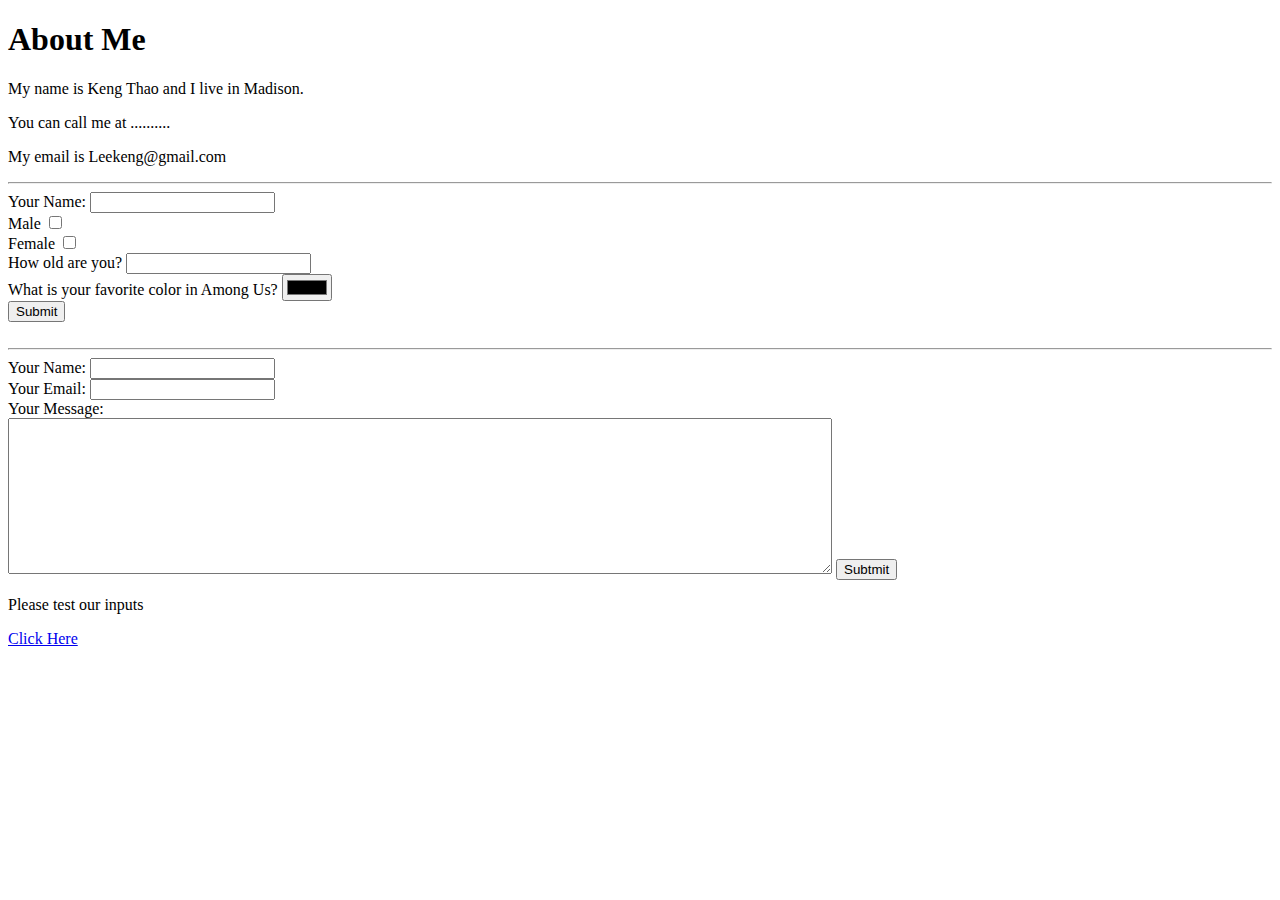
==== contact.html @ 67e1461a "Rename Contact.html to contact.html" ====
<!DOCTYPE html>
<html lang="en" dir="ltr">

<head>
  <meta charset="utf-8">
  <title>My Contact Informations</title>
</head>

<body>
  <h1>About Me</h1>
  <p>My name is Keng Thao and I live in Madison. </p>
  <p>You can call me at ..........</p>
  <p>My email is Leekeng@gmail.com</p>
  <hr>
  <form class="" action="index.html" method="post">
    <label>Your Name:</label>
    <input type="Text" name="" value="">
    <br>
    <label>Male</label>
    <input type="checkbox" name='' value="">
    <br>
    <label>Female</label>
    <input type="checkbox" name="" value="">
    <br>
    <label>How old are you?</label>
    <input type="number" name="" value="">
    <br>
    <label>What is your favorite color in Among Us?</label>
    <input type="Color" name="" value="">
    <br>
    <input type="submit" name="">
  </form>
  <br>
  <hr>
  <form action="mailto:kengthao57@gmail.com" method="post" enctype="text/plain">
    <label>Your Name:</label>
    <input type="text" name="yourName" value="">
    <br>
    <label>Your Email:</label>
    <input type="email" name="yourEmail" value="">
    <br>
    <label>Your Message:</label>
    <br>
    <textarea name="yourMessage" rows="10" cols="100"></textarea>
    <button>Subtmit</button>
  </form>
  <p>Please test our inputs</p>
  <a href="input.html">Click Here</a>
</body>

</html>
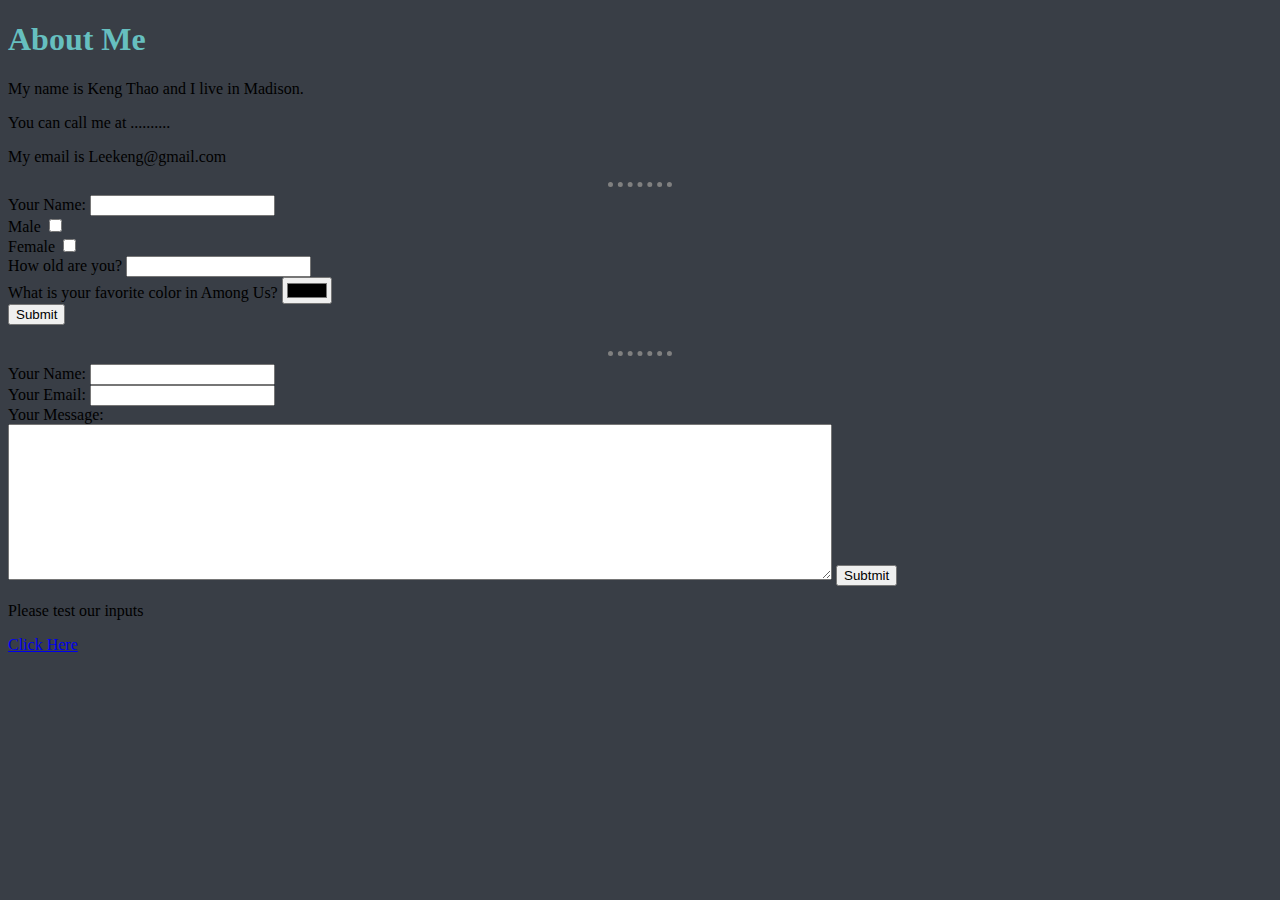
==== commit ce6794fa: "Update contact.html" ====
--- a/contact.html
+++ b/contact.html
@@ -4,6 +4,7 @@
 <head>
   <meta charset="utf-8">
   <title>My Contact Informations</title>
+  <link rel="stylesheet" href="styles.css">
 </head>
 
 <body>
--- a/styles.css
+++ b/styles.css
@@ -0,0 +1,19 @@
+  body{
+    background-color: #393E46;
+  }
+
+  hr{
+    border-style: dotted none none;
+    border-color: grey;
+    border-width: 5px;
+    height: 0px;
+    width: 5%;
+  }
+
+  h1{
+    color: #66BFBF;
+  }
+
+  h3{
+    color: #99DDCC;
+  }
